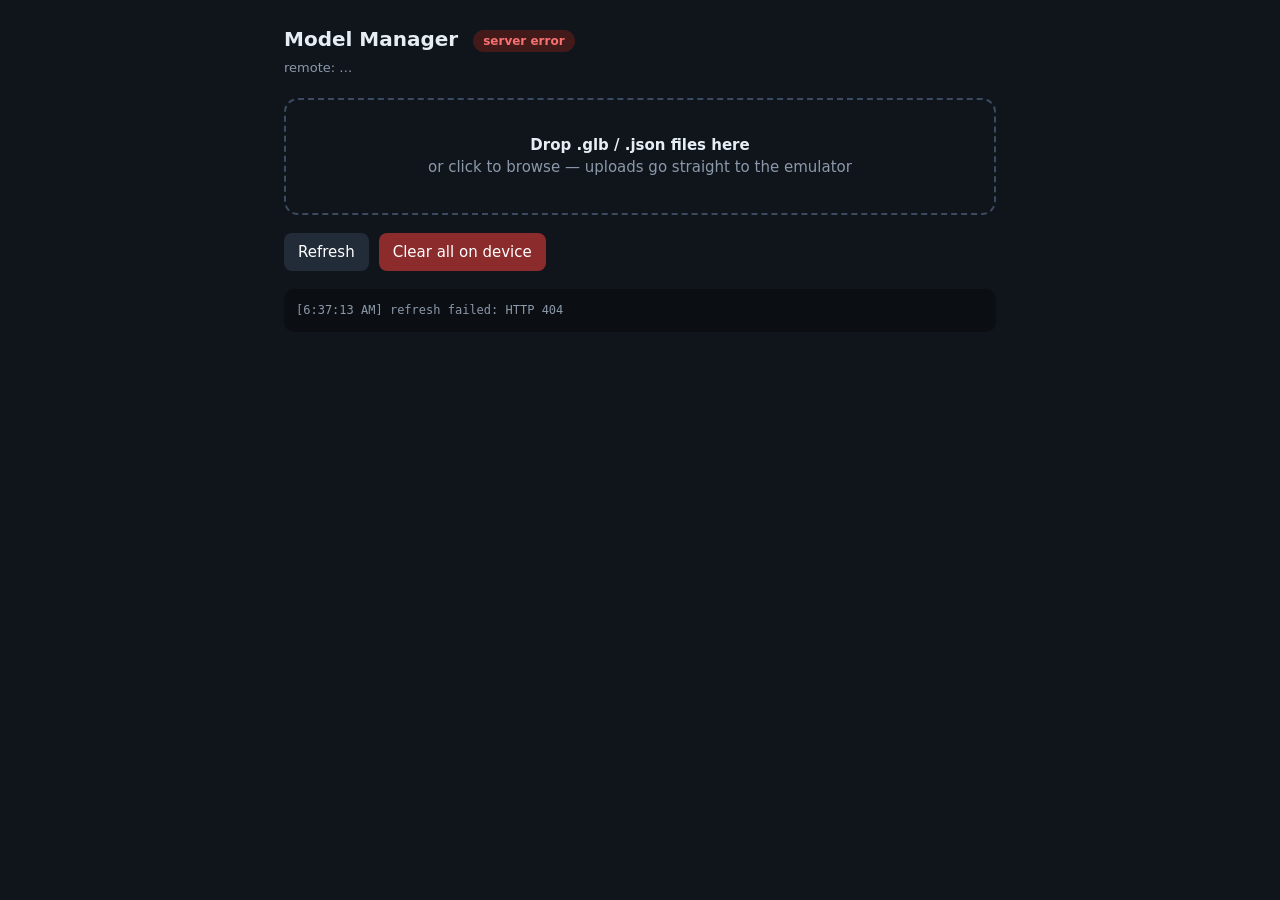
==== model-manager/index.html @ e7f12952 "Add AI Arrange feature and model scanning Introduce an AI-driven furniture arrangement flow: add AiA" ====
<!DOCTYPE html>
<html lang="en">
<head>
<meta charset="utf-8">
<meta name="viewport" content="width=device-width, initial-scale=1">
<title>Model Manager — PICO Room Planner</title>
<style>
  :root { color-scheme: dark; }
  * { box-sizing: border-box; }
  body {
    margin: 0; padding: 24px; max-width: 760px; margin-inline: auto;
    font: 15px/1.5 system-ui, "Segoe UI", sans-serif;
    background: #10151c; color: #e6edf3;
  }
  h1 { font-size: 20px; margin: 0 0 4px; }
  .sub { color: #8b98a9; font-size: 13px; margin-bottom: 20px; word-break: break-all; }
  .badge { display: inline-block; padding: 2px 10px; border-radius: 999px; font-size: 12px; margin-left: 8px; vertical-align: middle; }
  .ok { background: #123d25; color: #4ade80; }
  .bad { background: #431a1a; color: #f87171; }
  #drop {
    border: 2px dashed #3b4a5e; border-radius: 14px; padding: 34px 20px;
    text-align: center; color: #8b98a9; cursor: pointer; transition: .15s;
  }
  #drop.hover { border-color: #4ade80; background: #14202b; color: #e6edf3; }
  #drop strong { color: #e6edf3; }
  .row { display: flex; gap: 10px; align-items: center; margin-top: 18px; }
  button {
    background: #1f6feb; color: #fff; border: 0; border-radius: 8px;
    padding: 8px 14px; font: inherit; cursor: pointer;
  }
  button.ghost { background: #222c38; }
  button.danger { background: #8c2b2b; }
  button:disabled { opacity: .45; cursor: default; }
  ul#files { list-style: none; padding: 0; margin: 18px 0 0; }
  ul#files li {
    display: flex; align-items: center; gap: 10px; padding: 9px 12px;
    background: #161e28; border-radius: 10px; margin-bottom: 8px;
  }
  .fname { flex: 1; word-break: break-all; }
  .fsize { color: #8b98a9; font-size: 13px; white-space: nowrap; }
  .kind { font-size: 11px; padding: 1px 7px; border-radius: 999px; background: #24303e; color: #9fb4cc; }
  .kind.model { background: #123d25; color: #4ade80; }
  .kind.meta { background: #2c2a12; color: #e8c85a; }
  li button { padding: 4px 10px; font-size: 13px; }
  #log {
    margin-top: 18px; padding: 12px; background: #0b0f14; border-radius: 10px;
    font: 12px/1.6 ui-monospace, Consolas, monospace; color: #8b98a9;
    max-height: 180px; overflow-y: auto; white-space: pre-wrap;
  }
  .empty { color: #5d6b7d; text-align: center; padding: 18px; }
</style>
</head>
<body>
  <h1>Model Manager <span id="status" class="badge bad">checking…</span></h1>
  <div class="sub" id="dir">remote: …</div>

  <div id="drop">
    <strong>Drop .glb / .json files here</strong><br>
    or click to browse — uploads go straight to the emulator
    <input type="file" id="picker" multiple hidden>
  </div>

  <div class="row">
    <button class="ghost" id="refresh">Refresh</button>
    <button class="danger" id="clear">Clear all on device</button>
  </div>

  <ul id="files"></ul>
  <div id="log"></div>

<script>
const $ = (id) => document.getElementById(id);
const log = (msg) => {
  const el = $("log");
  const time = new Date().toLocaleTimeString();
  el.textContent = `[${time}] ${msg}\n` + el.textContent;
};

function fmtSize(bytes) {
  if (bytes < 1024) return bytes + " B";
  if (bytes < 1024 * 1024) return (bytes / 1024).toFixed(1) + " KB";
  return (bytes / 1024 / 1024).toFixed(2) + " MB";
}

function kindOf(name) {
  const ext = name.split(".").pop().toLowerCase();
  if (["glb", "gltf", "usda", "usdc", "usdz"].includes(ext)) return ["model", ext];
  if (ext === "json") return ["meta", "details"];
  return ["", ext];
}

async function api(path, options) {
  const res = await fetch(path, options);
  const data = await res.json().catch(() => ({}));
  if (!res.ok) throw new Error(data.error || ("HTTP " + res.status));
  return data;
}

async function refresh() {
  try {
    const data = await api("/api/models");
    $("dir").textContent = "remote: " + data.dir;
    const badge = $("status");
    badge.textContent = data.online ? "device online" : "device OFFLINE";
    badge.className = "badge " + (data.online ? "ok" : "bad");

    const list = $("files");
    list.innerHTML = "";
    if (data.files.length === 0) {
      list.innerHTML = '<li class="empty">no files on device</li>';
      return;
    }
    for (const file of data.files) {
      const [cls, label] = kindOf(file.name);
      const li = document.createElement("li");
      li.innerHTML =
        `<span class="kind ${cls}">${label}</span>` +
        `<span class="fname">${file.name}</span>` +
        `<span class="fsize">${fmtSize(file.size)}</span>`;
      const del = document.createElement("button");
      del.textContent = "Delete";
      del.className = "ghost";
      del.onclick = async () => {
        del.disabled = true;
        try {
          await api("/api/delete?name=" + encodeURIComponent(file.name), { method: "POST" });
          log("deleted " + file.name);
        } catch (e) { log("delete failed: " + e.message); }
        refresh();
      };
      li.appendChild(del);
      list.appendChild(li);
    }
  } catch (e) {
    $("status").textContent = "server error";
    $("status").className = "badge bad";
    log("refresh failed: " + e.message);
  }
}

async function upload(files) {
  for (const file of files) {
    log(`pushing ${file.name} (${fmtSize(file.size)})…`);
    try {
      await api("/api/push?name=" + encodeURIComponent(file.name), {
        method: "POST",
        headers: { "Content-Type": "application/octet-stream" },
        body: file,
      });
      log("pushed " + file.name);
    } catch (e) {
      log("push failed for " + file.name + ": " + e.message);
    }
  }
  refresh();
}

$("refresh").onclick = refresh;
$("clear").onclick = async () => {
  if (!confirm("Delete ALL files in the models folder on the device?")) return;
  try {
    await api("/api/clear", { method: "POST" });
    log("cleared all files on device");
  } catch (e) { log("clear failed: " + e.message); }
  refresh();
};

const drop = $("drop");
drop.onclick = () => $("picker").click();
$("picker").onchange = (e) => { upload([...e.target.files]); e.target.value = ""; };
drop.ondragover = (e) => { e.preventDefault(); drop.classList.add("hover"); };
drop.ondragleave = () => drop.classList.remove("hover");
drop.ondrop = (e) => {
  e.preventDefault();
  drop.classList.remove("hover");
  upload([...e.dataTransfer.files]);
};

refresh();
setInterval(refresh, 15000);
</script>
</body>
</html>
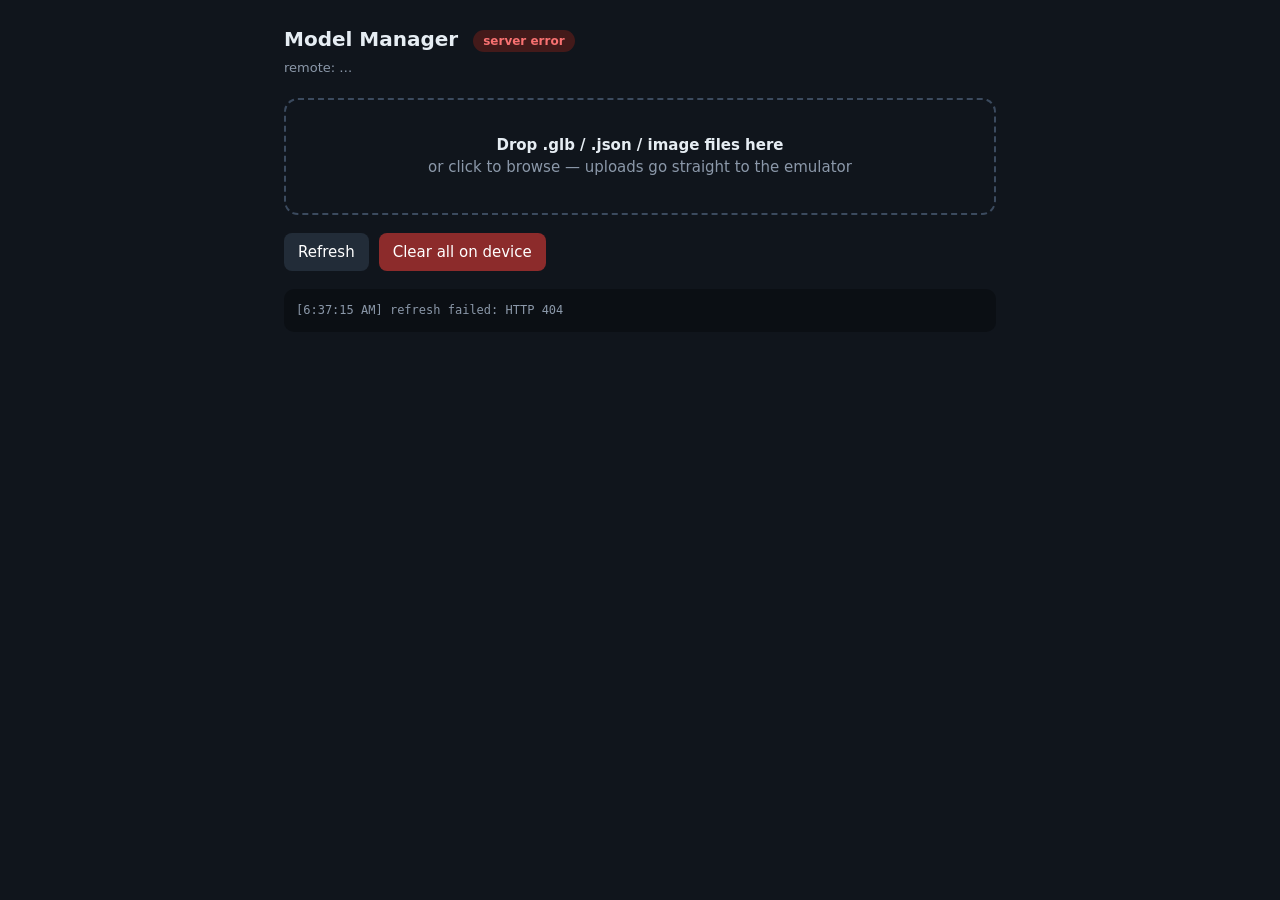
==== commit efa5c4ec: "Add RUNBOOK, assets, tools and AI texture support Add a comprehensive RUNBOOK for setup and develope" ====
--- a/model-manager/index.html
+++ b/model-manager/index.html
@@ -55,7 +55,7 @@
   <div class="sub" id="dir">remote: …</div>
 
   <div id="drop">
-    <strong>Drop .glb / .json files here</strong><br>
+    <strong>Drop .glb / .json / image files here</strong><br>
     or click to browse — uploads go straight to the emulator
     <input type="file" id="picker" multiple hidden>
   </div>
